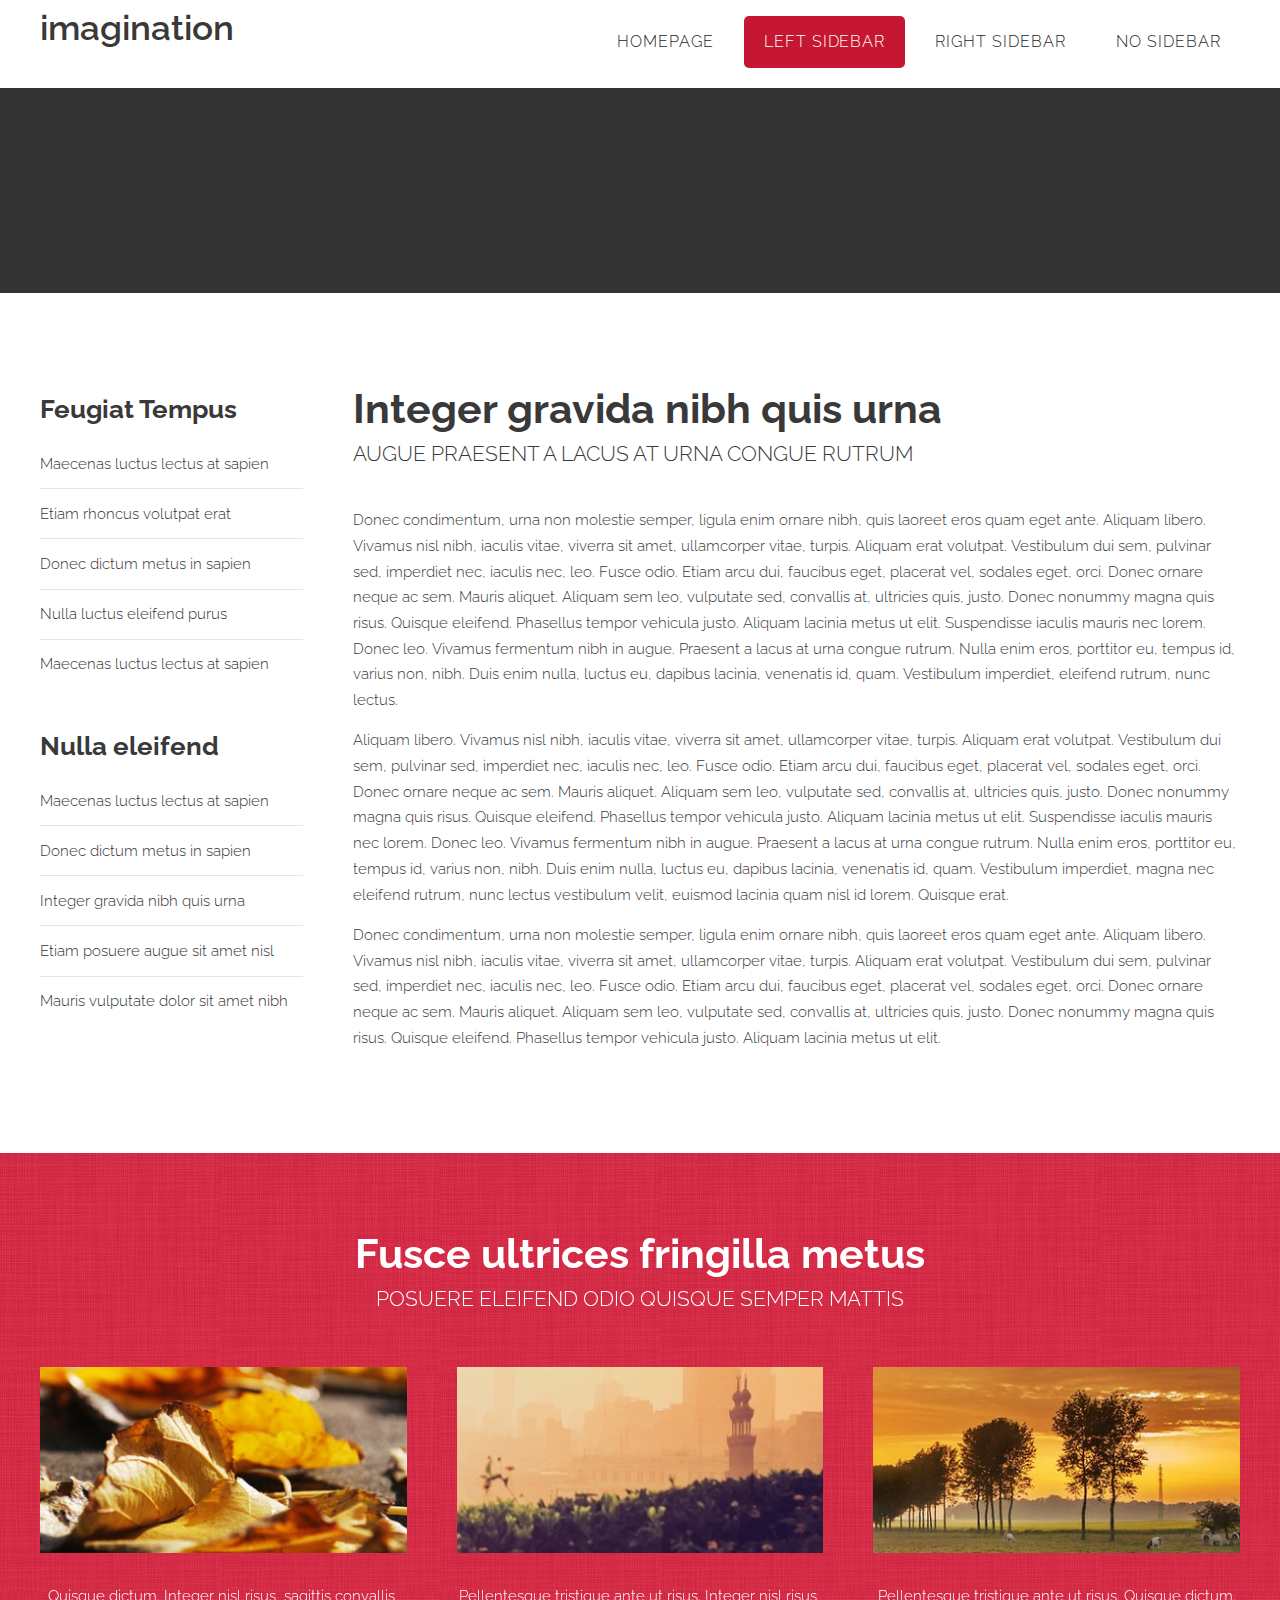
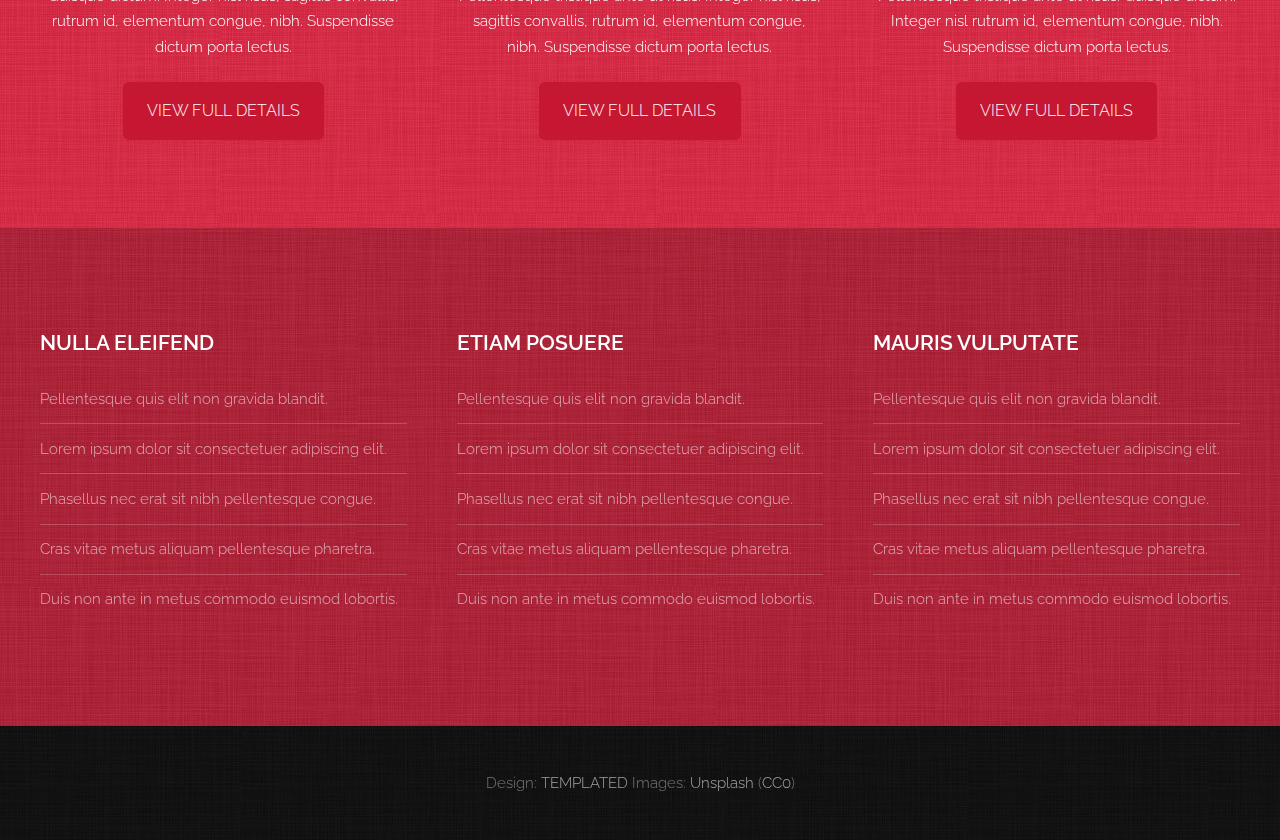
==== left-sidebar.html @ 26d69473 "Initial Commit" ====
<!DOCTYPE HTML>
<!--
	Imagination by TEMPLATED
    templated.co @templatedco
    Released for free under the Creative Commons Attribution 3.0 license (templated.co/license)
-->
<html>
	<head>
		<title>Imagination by TEMPLATED</title>
		<meta http-equiv="content-type" content="text/html; charset=utf-8" />
		<meta name="description" content="" />
		<meta name="keywords" content="" />
		<link href='http://fonts.googleapis.com/css?family=Raleway:400,100,200,300,500,600,700,800,900' rel='stylesheet' type='text/css'>
		<!--[if lte IE 8]><script src="js/html5shiv.js"></script><![endif]-->
		<script src="http://ajax.googleapis.com/ajax/libs/jquery/1.11.0/jquery.min.js"></script>
		<script src="js/skel.min.js"></script>
		<script src="js/skel-panels.min.js"></script>
		<script src="js/init.js"></script>
		<noscript>
			<link rel="stylesheet" href="css/skel-noscript.css" />
			<link rel="stylesheet" href="css/style.css" />
			<link rel="stylesheet" href="css/style-desktop.css" />
		</noscript>
	</head>
	<body>

	<div id="header-wrapper">

		<!-- Header -->
			<div id="header">
				<div class="container">
						
					<!-- Logo -->
						<div id="logo">
							<h1><a href="#">Imagination</a></h1>
						</div>
					
					<!-- Nav -->
						<nav id="nav">
							<ul>
								<li><a href="index.html">Homepage</a></li>
								<li class="active"><a href="left-sidebar.html">Left Sidebar</a></li>
								<li><a href="right-sidebar.html">Right Sidebar</a></li>
								<li><a href="no-sidebar.html">No Sidebar</a></li>
							</ul>
						</nav>
	
				</div>
			</div>
		<!-- Header -->

		<!-- Banner -->
			<div id="banner">
				<div class="container">
				</div>
			</div>
		<!-- /Banner -->

	</div>

	<!-- Main -->
		<div id="main">
			<div class="container">
				<div class="row">
		
					<div class="3u">
						<section class="sidebar">
							<header>
								<h2>Feugiat Tempus</h2>
							</header>
							<ul class="default">
								<li><a href="#">Maecenas luctus lectus at sapien</a></li>
								<li><a href="#">Etiam rhoncus volutpat erat</a></li>
								<li><a href="#">Donec dictum metus in sapien</a></li>
								<li><a href="#">Nulla luctus eleifend purus</a></li>
								<li><a href="#">Maecenas luctus lectus at sapien</a></li>
							</ul>
						</section>
						<section class="sidebar">
							<header>
								<h2>Nulla eleifend</h2>
							</header>
							<ul class="default">
								<li><a href="#">Maecenas luctus lectus at sapien</a></li>
								<li><a href="#">Donec dictum metus in sapien</a></li>
								<li><a href="#">Integer gravida nibh quis urna</a></li>
								<li><a href="#">Etiam posuere augue sit amet nisl</a></li>
								<li><a href="#">Mauris vulputate dolor sit amet nibh</a></li>
							</ul>
						</section>
					</div>
				
					<div class="9u skel-cell-important">
						<section>
							<header>
								<h2>Integer gravida nibh quis urna</h2>
								<span class="byline">Augue praesent a lacus at urna congue rutrum</span>
							</header>
							<p>Donec condimentum, urna non molestie semper, ligula enim ornare nibh, quis laoreet eros quam eget ante. Aliquam libero. Vivamus nisl nibh, iaculis vitae, viverra sit amet, ullamcorper vitae, turpis. Aliquam erat volutpat. Vestibulum dui sem, pulvinar sed, imperdiet nec, iaculis nec, leo. Fusce odio. Etiam arcu dui, faucibus eget, placerat vel, sodales eget, orci. Donec ornare neque ac sem. Mauris aliquet. Aliquam sem leo, vulputate sed, convallis at, ultricies quis, justo. Donec nonummy magna quis risus. Quisque eleifend. Phasellus tempor vehicula justo. Aliquam lacinia metus ut elit. Suspendisse iaculis mauris nec lorem. Donec leo. Vivamus fermentum nibh in augue. Praesent a lacus at urna congue rutrum. Nulla enim eros, porttitor eu, tempus id, varius non, nibh. Duis enim nulla, luctus eu, dapibus lacinia, venenatis id, quam. Vestibulum imperdiet, eleifend rutrum, nunc lectus.</p>
							<p>Aliquam libero. Vivamus nisl nibh, iaculis vitae, viverra sit amet, ullamcorper vitae, turpis. Aliquam erat volutpat. Vestibulum dui sem, pulvinar sed, imperdiet nec, iaculis nec, leo. Fusce odio. Etiam arcu dui, faucibus eget, placerat vel, sodales eget, orci. Donec ornare neque ac sem. Mauris aliquet. Aliquam sem leo, vulputate sed, convallis at, ultricies quis, justo. Donec nonummy magna quis risus. Quisque eleifend. Phasellus tempor vehicula justo. Aliquam lacinia metus ut elit. Suspendisse iaculis mauris nec lorem. Donec leo. Vivamus fermentum nibh in augue. Praesent a lacus at urna congue rutrum. Nulla enim eros, porttitor eu, tempus id, varius non, nibh. Duis enim nulla, luctus eu, dapibus lacinia, venenatis id, quam. Vestibulum imperdiet, magna nec eleifend rutrum, nunc lectus vestibulum velit, euismod lacinia quam nisl id lorem. Quisque erat.</p>
							<p>Donec condimentum, urna non molestie semper, ligula enim ornare nibh, quis laoreet eros quam eget ante. Aliquam libero. Vivamus nisl nibh, iaculis vitae, viverra sit amet, ullamcorper vitae, turpis. Aliquam erat volutpat. Vestibulum dui sem, pulvinar sed, imperdiet nec, iaculis nec, leo. Fusce odio. Etiam arcu dui, faucibus eget, placerat vel, sodales eget, orci. Donec ornare neque ac sem. Mauris aliquet. Aliquam sem leo, vulputate sed, convallis at, ultricies quis, justo. Donec nonummy magna quis risus. Quisque eleifend. Phasellus tempor vehicula justo. Aliquam lacinia metus ut elit.</p>
						</section>
					</div>
					
				</div>
			</div>
		</div>
	<!-- Main -->

	<!-- Featured -->
		<div id="featured">
			<div class="container">
				<section>
					<header>
						<h2>Fusce ultrices fringilla metus</h2>
						<span class="byline">Posuere eleifend odio quisque semper mattis</span>
					</header>
				</section>
				<div class="row">
					<section class="4u">
						<a href="#" class="image full"><img src="images/pics01.jpg" alt=""></a>
						<p>Quisque dictum. Integer nisl risus, sagittis convallis, rutrum id, elementum congue, nibh. Suspendisse dictum porta lectus.</p>
						<p><a href="#" class="button">View Full Details</a></p>
					</section>
					<section class="4u">
						<a href="#" class="image full"><img src="images/pics03.jpg" alt=""></a>
						<p>Pellentesque tristique ante ut risus. Integer nisl risus, sagittis convallis, rutrum id, elementum congue, nibh. Suspendisse dictum porta lectus.</p>
						<p><a href="#" class="button">View Full Details</a></p>
					</section>
					<section class="4u">
						<a href="#" class="image full"><img src="images/pics04.jpg" alt=""></a>
						<p>Pellentesque tristique ante ut risus. Quisque dictum. Integer nisl rutrum id, elementum congue, nibh. Suspendisse dictum porta lectus.</p>
						<p><a href="#" class="button">View Full Details</a></p>
					</section>
				</div>
			</div>
		</div>
	<!-- /Featured -->

	<!-- Footer -->
		<div id="footer">
			<div class="container">
				<div class="row">
					<section class="4u">
						<header>
							<h2>Nulla eleifend</h2>
						</header>
						<ul class="default">
							<li><a href="#">Pellentesque quis elit non gravida blandit.</a></li>
							<li><a href="#">Lorem ipsum dolor sit consectetuer adipiscing elit.</a></li>
							<li><a href="#">Phasellus nec erat sit nibh pellentesque congue.</a></li>
							<li><a href="#">Cras vitae metus aliquam pellentesque pharetra.</a></li>
							<li><a href="#">Duis non ante in metus commodo euismod lobortis.</a></li>
						</ul>
					</section>
					<section class="4u">
						<header>
							<h2>Etiam posuere</h2>
						</header>
						<ul class="default">
							<li><a href="#">Pellentesque quis elit non gravida blandit.</a></li>
							<li><a href="#">Lorem ipsum dolor sit consectetuer adipiscing elit.</a></li>
							<li><a href="#">Phasellus nec erat sit nibh pellentesque congue.</a></li>
							<li><a href="#">Cras vitae metus aliquam pellentesque pharetra.</a></li>
							<li><a href="#">Duis non ante in metus commodo euismod lobortis.</a></li>
						</ul>
					</section>
					<section class="4u">
						<header>
							<h2>Mauris vulputate</h2>
						</header>
						<ul class="default">
							<li><a href="#">Pellentesque quis elit non gravida blandit.</a></li>
							<li><a href="#">Lorem ipsum dolor sit consectetuer adipiscing elit.</a></li>
							<li><a href="#">Phasellus nec erat sit nibh pellentesque congue.</a></li>
							<li><a href="#">Cras vitae metus aliquam pellentesque pharetra.</a></li>
							<li><a href="#">Duis non ante in metus commodo euismod lobortis.</a></li>
						</ul>
					</section>
				</div>
			</div>
		</div>
	<!-- /Footer -->

	<!-- Copyright -->
		<div id="copyright">
			<div class="container">
				Design: <a href="http://templated.co">TEMPLATED</a> Images: <a href="http://unsplash.com">Unsplash</a> (<a href="http://unsplash.com/cc0">CC0</a>)
			</div>
		</div>


	</body>
</html>
---- css/skel-noscript.css ----
/* Resets (http://meyerweb.com/eric/tools/css/reset/ | v2.0 | 20110126 | License: none (public domain)) */

	html,body,div,span,applet,object,iframe,h1,h2,h3,h4,h5,h6,p,blockquote,pre,a,abbr,acronym,address,big,cite,code,del,dfn,em,img,ins,kbd,q,s,samp,small,strike,strong,sub,sup,tt,var,b,u,i,center,dl,dt,dd,ol,ul,li,fieldset,form,label,legend,table,caption,tbody,tfoot,thead,tr,th,td,article,aside,canvas,details,embed,figure,figcaption,footer,header,hgroup,menu,nav,output,ruby,section,summary,time,mark,audio,video{margin:0;padding:0;border:0;font-size:100%;font:inherit;vertical-align:baseline;}article,aside,details,figcaption,figure,footer,header,hgroup,menu,nav,section{display:block;}body{line-height:1;}ol,ul{list-style:none;}blockquote,q{quotes:none;}blockquote:before,blockquote:after,q:before,q:after{content:'';content:none;}table{border-collapse:collapse;border-spacing:0;}body{-webkit-text-size-adjust:none}

/* Box Model */

	*, *:before, *:after {
		-moz-box-sizing: border-box;
		-webkit-box-sizing: border-box;
		-o-box-sizing: border-box;
		-ms-box-sizing: border-box;
		box-sizing: border-box;
	}

/* Container */

	body {
		min-width: 1200px;
	}

	.container {
		width: 1200px;
		margin-left: auto;
		margin-right: auto;
	}

	/* Modifiers */
	
		.container.small {
			width: 900px;
		}

		.container.big {
			width: 100%;
			max-width: 1500px;
			min-width: 1200px;
		}

/* Grid */

	/* Cells */

		.\31 2u { width: 100% }
		.\31 1u { width: 91.6666666667% }
		.\31 0u { width: 83.3333333333% }
		.\39 u { width: 75% }
		.\38 u { width: 66.6666666667% }
		.\37 u { width: 58.3333333333% }
		.\36 u { width: 50% }
		.\35 u { width: 41.6666666667% }
		.\34 u { width: 33.3333333333% }
		.\33 u { width: 25% }
		.\32 u { width: 16.6666666667% }
		.\31 u { width: 8.3333333333% }
		.\-11u { margin-left: 91.6666666667% }
		.\-10u { margin-left: 83.3333333333% }
		.\-9u { margin-left: 75% }
		.\-8u { margin-left: 66.6666666667% }
		.\-7u { margin-left: 58.3333333333% }
		.\-6u { margin-left: 50% }
		.\-5u { margin-left: 41.6666666667% }
		.\-4u { margin-left: 33.3333333333% }
		.\-3u { margin-left: 25% }
		.\-2u { margin-left: 16.6666666667% }
		.\-1u { margin-left: 8.3333333333% }

		.row > * {
			padding: 50px 0 0 50px;
			float: left;
			-moz-box-sizing: border-box;
			-webkit-box-sizing: border-box;
			-o-box-sizing: border-box;
			-ms-box-sizing: border-box;
			box-sizing: border-box;
		}

		.row + .row > * {
			padding-top: 50px;
		}

		.row {
			margin-left: -50px;
		}

	/* Rows */

		.row:after {
			content: '';
			display: block;
			clear: both;
			height: 0;
		}

		.row:first-child > * {
			padding-top: 0;
		}

		.row > * {
			padding-top: 0;
		}

		/* Modifiers */

			/* Flush */

				.row.flush {
					margin-left: 0;
				}

				.row.flush > * {
					padding: 0 !important;
				}

			/* Quarter */

				.row.quarter > * {
					padding: 12.5px 0 0 12.5px;
				}

				.row.quarter + .row.quarter > * {
					padding-top: 12.5px;
				}

				.row.quarter {
					margin-left: -12.5px;
				}

			/* Half */

				.row.half > * {
					padding: 25px 0 0 25px;
				}

				.row.half + .row.half > * {
					padding-top: 25px;
				}

				.row.half {
					margin-left: -25px;
				}

			/* One and (a) Half */

				.row.oneandhalf > * {
					padding: 75px 0 0 75px;
				}

				.row.oneandhalf + .row.oneandhalf > * {
					padding-top: 75px;
				}

				.row.oneandhalf {
					margin-left: -75px;
				}

			/* Double */

				.row.double > * {
					padding: 100px 0 0 100px;
				}

				.row.double + .row.double > * {
					padding-top: 100px;
				}

				.row.double {
					margin-left: -100px;
				}
---- css/style.css ----
/*
	Imagination by TEMPLATED
    templated.co @templatedco
    Released for free under the Creative Commons Attribution 3.0 license (templated.co/license)
*/

@charset 'UTF-8';

@font-face{font-family:'FontAwesome';src:url('font/fontawesome-webfont.eot?v=4.0.1');src:url('font/fontawesome-webfont.eot?#iefix&v=4.0.1') format('embedded-opentype'),url('font/fontawesome-webfont.woff?v=4.0.1') format('woff'),url('font/fontawesome-webfont.ttf?v=4.0.1') format('truetype'),url('font/fontawesome-webfont.svg?v=4.0.1#fontawesomeregular') format('svg');font-weight:normal;font-style:normal}

/*********************************************************************************/
/* Basic                                                                         */
/*********************************************************************************/

	body
	{
		background: #111111 url(images/main-wrapper-bg.jpg) repeat;
	}

	body,input,textarea,select
	{
		font-family: 'Raleway', sans-serif;
		font-size: 13pt;
		font-weight: 300;
		line-height: 1.75em;
		color: #393939;
	}

	h1,h2,h3,h4,h5,h6
	{
		font-weight: bold;
	}
	
		h1 a, h2 a, h3 a, h4 a, h5 a, h6 a
		{
			color: inherit;
			text-decoration: none;
		}
		
	/* Change this to whatever font weight/color pairing is most suitable */
	strong, b
	{
		font-weight: bold;
		color: #000000;
	}
	
	em, i
	{
		font-style: italic;
	}

	/* Don't forget to set this to something that matches the design */
	a
	{
		text-decoration: none;
		color: #ff0000;
	}
	
	a:hover
	{
		text-decoration: underline;
	}

	sub
	{
		position: relative;
		top: 0.5em;
		font-size: 0.8em;
	}
	
	sup
	{
		position: relative;
		top: -0.5em;
		font-size: 0.8em;
	}
	
	hr
	{
		border: 0;
		border-top: solid 1px #ddd;
	}
	
	blockquote
	{
		border-left: solid 0.5em #ddd;
		padding: 1em 0 1em 2em;
		font-style: italic;
	}
	
	p, ul, ol, dl, table
	{
		margin-bottom: 1em;
	}

	header
	{
		margin-bottom: 2em;
	}
	
		header h2
		{
			font-size: 2.8em;
		}

		header .byline
		{
			display: block;
			margin: 0.5em 0 0 0;
			padding: 0.50em 0 0.5em 0;
			text-transform: uppercase;
			font-size: 1.4em;
		}
		
	footer
	{
		margin-top: 1em;
	}

	br.clear
	{
		clear: both;
	}

	/* Sections/Articles */
	
		section,
		article
		{
			margin-bottom: 3em;
		}
		
		section > :last-child,
		article > :last-child
		{
			margin-bottom: 0;
		}

		section:last-child,
		article:last-child
		{
			margin-bottom: 0;
		}

		.row > section,
		.row > article
		{
			margin-bottom: 0;
		}

	/* Images */

		.image
		{
			display: inline-block;
		}
		
			.image img
			{
				display: block;
				width: 100%;
			}

			.image.featured
			{
				display: block;
				width: 100%;
				margin: 0 0 2em 0;
			}
			
			.image.full
			{
				display: block;
				width: 100%;
				margin-bottom: 2em;
			}
			
			.image.left
			{
				float: left;
				margin: 0 2em 2em 0;
			}
			
			.image.centered
			{
				display: block;
				margin: 0 0 2em 0;
			}

				.image.centered img
				{
					margin: 0 auto;
					width: auto;
				}

		.img-circle {
			border-radius: 20%;
		}

	/* Lists */

		ul.default
		{
			list-style: none;
			margin: 0;
			padding: 0;
		}
		
			ul.default li
			{
				padding: 0.80em 0em;
				border-top: 1px solid;
				border-color: rgba(255,255,255,.2);
			}
			
			ul.default li:first-child
			{
				padding-top: 0em;
				border-top: none;
			}
			
			ul.default a
			{
				color: rgba(255,255,255,.6);
			}

.list-style1 {
}

.list-style1 li {
	padding: 20px 0px 20px 0px;
	background: url(images/link-style1-divider.png) repeat-x left top;
}

.list-style1 h2 {
	margin: 0px;
	padding: 0px !important;
	letter-spacing: -1px !important;
	font-size: 1.2em !important;
	font-weight: 700;
}

.list-style1 p {
	margin: 0px;
	padding: 0px;
	line-height: 180%;
	font-size: 10pt;
}

.list-style1 img {
	float: left;
	margin-right: 20px;
}

.list-style1 .posted {
	padding: 10px 0px 0px 0px;
	font-size: 8pt;
	font-style: italic;
	color: #A2A2A2;
}

.list-style1 .first {
	padding-top: 0px;
	background: none;
}

.list-style1 blockquote {
	padding: 10px 0px 0px 0px;
	font-family: Georgia, "Times New Roman", Times, serif;
	font-size: 9pt;
	font-style: italic;
}

/* List style */

.list-style2 {
}

.list-style2 li {
	float: left;
	padding: 5px 5px 0px 5px;
}

.list-style2 img {
	padding: 5px;
	background: #FFFFFF;
}

	/* Buttons */
		
		.button
		{
			position: relative;
			display: inline-block;
			margin-top: 0.5em;
			padding: 1em 1.5em;
			background: #c61732;
			border-radius: 6px;
			text-decoration: none;
			text-transform: uppercase;
			font-size: 1.1em;
			color: #FFF;
			-moz-transition: color 0.35s ease-in-out, background-color 0.35s ease-in-out;
			-webkit-transition: color 0.35s ease-in-out, background-color 0.35s ease-in-out;
			-o-transition: color 0.35s ease-in-out, background-color 0.35s ease-in-out;
			-ms-transition: color 0.35s ease-in-out, background-color 0.35s ease-in-out;
			transition: color 0.35s ease-in-out, background-color 0.35s ease-in-out;
			cursor: pointer;
		}

			.button:hover
			{
				background: #ad142c;
				color: #FFF !important;
			}
			
			.medium
			{
				padding: 1em 2em;
				font-size: 1.4em;
			}

/*********************************************************************************/
/* Icons                                                                         */
/* Powered by Font Awesome by Dave Gandy | http://fontawesome.io                 */
/* Licensed under the SIL OFL 1.1 (font), MIT (CSS)                              */
/*********************************************************************************/

	.fa
	{
		text-decoration: none;
	}

		.fa.solo
		{
		}
		
			.fa.solo span
			{
				display: none;
			}

		.fa:before
		{
			display:inline-block;
			font-family: FontAwesome;
			font-size: 1.25em;
			text-decoration: none;
			font-style: normal;
			font-weight: normal;
			line-height: 1;
			-webkit-font-smoothing:antialiased;
			-moz-osx-font-smoothing:grayscale;
		}

		.fa-lg{font-size:1.3333333333333333em;line-height:.75em;vertical-align:-15%}
		.fa-2x{font-size:2em}
		.fa-3x{font-size:3em}
		.fa-4x{font-size:4em}
		.fa-5x{font-size:5em}
		.fa-fw{width:1.2857142857142858em;text-align:center}
		.fa-ul{padding-left:0;margin-left:2.142857142857143em;list-style-type:none}.fa-ul>li{position:relative}
		.fa-li{position:absolute;left:-2.142857142857143em;width:2.142857142857143em;top:.14285714285714285em;text-align:center}.fa-li.fa-lg{left:-1.8571428571428572em}
		.fa-border{padding:.2em .25em .15em;border:solid .08em #eee;border-radius:.1em}
		.pull-right{float:right}
		.pull-left{float:left}
		.fa.pull-left{margin-right:.3em}
		.fa.pull-right{margin-left:.3em}
		.fa-spin{-webkit-animation:spin 2s infinite linear;-moz-animation:spin 2s infinite linear;-o-animation:spin 2s infinite linear;animation:spin 2s infinite linear}
		@-moz-keyframes spin{0%{-moz-transform:rotate(0deg)} 100%{-moz-transform:rotate(359deg)}}@-webkit-keyframes spin{0%{-webkit-transform:rotate(0deg)} 100%{-webkit-transform:rotate(359deg)}}@-o-keyframes spin{0%{-o-transform:rotate(0deg)} 100%{-o-transform:rotate(359deg)}}@-ms-keyframes spin{0%{-ms-transform:rotate(0deg)} 100%{-ms-transform:rotate(359deg)}}@keyframes spin{0%{transform:rotate(0deg)} 100%{transform:rotate(359deg)}}.fa-rotate-90{filter:progid:DXImageTransform.Microsoft.BasicImage(rotation=1);-webkit-transform:rotate(90deg);-moz-transform:rotate(90deg);-ms-transform:rotate(90deg);-o-transform:rotate(90deg);transform:rotate(90deg)}
		.fa-rotate-180{filter:progid:DXImageTransform.Microsoft.BasicImage(rotation=2);-webkit-transform:rotate(180deg);-moz-transform:rotate(180deg);-ms-transform:rotate(180deg);-o-transform:rotate(180deg);transform:rotate(180deg)}
		.fa-rotate-270{filter:progid:DXImageTransform.Microsoft.BasicImage(rotation=3);-webkit-transform:rotate(270deg);-moz-transform:rotate(270deg);-ms-transform:rotate(270deg);-o-transform:rotate(270deg);transform:rotate(270deg)}
		.fa-flip-horizontal{filter:progid:DXImageTransform.Microsoft.BasicImage(rotation=0, mirror=1);-webkit-transform:scale(-1, 1);-moz-transform:scale(-1, 1);-ms-transform:scale(-1, 1);-o-transform:scale(-1, 1);transform:scale(-1, 1)}
		.fa-flip-vertical{filter:progid:DXImageTransform.Microsoft.BasicImage(rotation=2, mirror=1);-webkit-transform:scale(1, -1);-moz-transform:scale(1, -1);-ms-transform:scale(1, -1);-o-transform:scale(1, -1);transform:scale(1, -1)}
		.fa-stack{position:relative;display:inline-block;width:2em;height:2em;line-height:2em;vertical-align:middle}
		.fa-stack-1x,.fa-stack-2x{position:absolute;left:0;width:100%;text-align:center}
		.fa-stack-1x{line-height:inherit}
		.fa-stack-2x{font-size:2em}
		.fa-inverse{color:#fff}
		.fa-glass:before{content:"\f000"}
		.fa-music:before{content:"\f001"}
		.fa-search:before{content:"\f002"}
		.fa-envelope-o:before{content:"\f003"}
		.fa-heart:before{content:"\f004"}
		.fa-star:before{content:"\f005"}
		.fa-star-o:before{content:"\f006"}
		.fa-user:before{content:"\f007"}
		.fa-film:before{content:"\f008"}
		.fa-th-large:before{content:"\f009"}
		.fa-th:before{content:"\f00a"}
		.fa-th-list:before{content:"\f00b"}
		.fa-check:before{content:"\f00c"}
		.fa-times:before{content:"\f00d"}
		.fa-search-plus:before{content:"\f00e"}
		.fa-search-minus:before{content:"\f010"}
		.fa-power-off:before{content:"\f011"}
		.fa-signal:before{content:"\f012"}
		.fa-gear:before,.fa-cog:before{content:"\f013"}
		.fa-trash-o:before{content:"\f014"}
		.fa-home:before{content:"\f015"}
		.fa-file-o:before{content:"\f016"}
		.fa-clock-o:before{content:"\f017"}
		.fa-road:before{content:"\f018"}
		.fa-download:before{content:"\f019"}
		.fa-arrow-circle-o-down:before{content:"\f01a"}
		.fa-arrow-circle-o-up:before{content:"\f01b"}
		.fa-inbox:before{content:"\f01c"}
		.fa-play-circle-o:before{content:"\f01d"}
		.fa-rotate-right:before,.fa-repeat:before{content:"\f01e"}
		.fa-refresh:before{content:"\f021"}
		.fa-list-alt:before{content:"\f022"}
		.fa-lock:before{content:"\f023"}
		.fa-flag:before{content:"\f024"}
		.fa-headphones:before{content:"\f025"}
		.fa-volume-off:before{content:"\f026"}
		.fa-volume-down:before{content:"\f027"}
		.fa-volume-up:before{content:"\f028"}
		.fa-qrcode:before{content:"\f029"}
		.fa-barcode:before{content:"\f02a"}
		.fa-tag:before{content:"\f02b"}
		.fa-tags:before{content:"\f02c"}
		.fa-book:before{content:"\f02d"}
		.fa-bookmark:before{content:"\f02e"}
		.fa-print:before{content:"\f02f"}
		.fa-camera:before{content:"\f030"}
		.fa-font:before{content:"\f031"}
		.fa-bold:before{content:"\f032"}
		.fa-italic:before{content:"\f033"}
		.fa-text-height:before{content:"\f034"}
		.fa-text-width:before{content:"\f035"}
		.fa-align-left:before{content:"\f036"}
		.fa-align-center:before{content:"\f037"}
		.fa-align-right:before{content:"\f038"}
		.fa-align-justify:before{content:"\f039"}
		.fa-list:before{content:"\f03a"}
		.fa-dedent:before,.fa-outdent:before{content:"\f03b"}
		.fa-indent:before{content:"\f03c"}
		.fa-video-camera:before{content:"\f03d"}
		.fa-picture-o:before{content:"\f03e"}
		.fa-pencil:before{content:"\f040"}
		.fa-map-marker:before{content:"\f041"}
		.fa-adjust:before{content:"\f042"}
		.fa-tint:before{content:"\f043"}
		.fa-edit:before,.fa-pencil-square-o:before{content:"\f044"}
		.fa-share-square-o:before{content:"\f045"}
		.fa-check-square-o:before{content:"\f046"}
		.fa-move:before{content:"\f047"}
		.fa-step-backward:before{content:"\f048"}
		.fa-fast-backward:before{content:"\f049"}
		.fa-backward:before{content:"\f04a"}
		.fa-play:before{content:"\f04b"}
		.fa-pause:before{content:"\f04c"}
		.fa-stop:before{content:"\f04d"}
		.fa-forward:before{content:"\f04e"}
		.fa-fast-forward:before{content:"\f050"}
		.fa-step-forward:before{content:"\f051"}
		.fa-eject:before{content:"\f052"}
		.fa-chevron-left:before{content:"\f053"}
		.fa-chevron-right:before{content:"\f054"}
		.fa-plus-circle:before{content:"\f055"}
		.fa-minus-circle:before{content:"\f056"}
		.fa-times-circle:before{content:"\f057"}
		.fa-check-circle:before{content:"\f058"}
		.fa-question-circle:before{content:"\f059"}
		.fa-info-circle:before{content:"\f05a"}
		.fa-crosshairs:before{content:"\f05b"}
		.fa-times-circle-o:before{content:"\f05c"}
		.fa-check-circle-o:before{content:"\f05d"}
		.fa-ban:before{content:"\f05e"}
		.fa-arrow-left:before{content:"\f060"}
		.fa-arrow-right:before{content:"\f061"}
		.fa-arrow-up:before{content:"\f062"}
		.fa-arrow-down:before{content:"\f063"}
		.fa-mail-forward:before,.fa-share:before{content:"\f064"}
		.fa-resize-full:before{content:"\f065"}
		.fa-resize-small:before{content:"\f066"}
		.fa-plus:before{content:"\f067"}
		.fa-minus:before{content:"\f068"}
		.fa-asterisk:before{content:"\f069"}
		.fa-exclamation-circle:before{content:"\f06a"}
		.fa-gift:before{content:"\f06b"}
		.fa-leaf:before{content:"\f06c"}
		.fa-fire:before{content:"\f06d"}
		.fa-eye:before{content:"\f06e"}
		.fa-eye-slash:before{content:"\f070"}
		.fa-warning:before,.fa-exclamation-triangle:before{content:"\f071"}
		.fa-plane:before{content:"\f072"}
		.fa-calendar:before{content:"\f073"}
		.fa-random:before{content:"\f074"}
		.fa-comment:before{content:"\f075"}
		.fa-magnet:before{content:"\f076"}
		.fa-chevron-up:before{content:"\f077"}
		.fa-chevron-down:before{content:"\f078"}
		.fa-retweet:before{content:"\f079"}
		.fa-shopping-cart:before{content:"\f07a"}
		.fa-folder:before{content:"\f07b"}
		.fa-folder-open:before{content:"\f07c"}
		.fa-resize-vertical:before{content:"\f07d"}
		.fa-resize-horizontal:before{content:"\f07e"}
		.fa-bar-chart-o:before{content:"\f080"}
		.fa-twitter-square:before{content:"\f081"}
		.fa-facebook-square:before{content:"\f082"}
		.fa-camera-retro:before{content:"\f083"}
		.fa-key:before{content:"\f084"}
		.fa-gears:before,.fa-cogs:before{content:"\f085"}
		.fa-comments:before{content:"\f086"}
		.fa-thumbs-o-up:before{content:"\f087"}
		.fa-thumbs-o-down:before{content:"\f088"}
		.fa-star-half:before{content:"\f089"}
		.fa-heart-o:before{content:"\f08a"}
		.fa-sign-out:before{content:"\f08b"}
		.fa-linkedin-square:before{content:"\f08c"}
		.fa-thumb-tack:before{content:"\f08d"}
		.fa-external-link:before{content:"\f08e"}
		.fa-sign-in:before{content:"\f090"}
		.fa-trophy:before{content:"\f091"}
		.fa-github-square:before{content:"\f092"}
		.fa-upload:before{content:"\f093"}
		.fa-lemon-o:before{content:"\f094"}
		.fa-phone:before{content:"\f095"}
		.fa-square-o:before{content:"\f096"}
		.fa-bookmark-o:before{content:"\f097"}
		.fa-phone-square:before{content:"\f098"}
		.fa-twitter:before{content:"\f099"}
		.fa-facebook:before{content:"\f09a"}
		.fa-github:before{content:"\f09b"}
		.fa-unlock:before{content:"\f09c"}
		.fa-credit-card:before{content:"\f09d"}
		.fa-rss:before{content:"\f09e"}
		.fa-hdd-o:before{content:"\f0a0"}
		.fa-bullhorn:before{content:"\f0a1"}
		.fa-bell:before{content:"\f0f3"}
		.fa-certificate:before{content:"\f0a3"}
		.fa-hand-o-right:before{content:"\f0a4"}
		.fa-hand-o-left:before{content:"\f0a5"}
		.fa-hand-o-up:before{content:"\f0a6"}
		.fa-hand-o-down:before{content:"\f0a7"}
		.fa-arrow-circle-left:before{content:"\f0a8"}
		.fa-arrow-circle-right:before{content:"\f0a9"}
		.fa-arrow-circle-up:before{content:"\f0aa"}
		.fa-arrow-circle-down:before{content:"\f0ab"}
		.fa-globe:before{content:"\f0ac"}
		.fa-wrench:before{content:"\f0ad"}
		.fa-tasks:before{content:"\f0ae"}
		.fa-filter:before{content:"\f0b0"}
		.fa-briefcase:before{content:"\f0b1"}
		.fa-fullscreen:before{content:"\f0b2"}
		.fa-group:before{content:"\f0c0"}
		.fa-chain:before,.fa-link:before{content:"\f0c1"}
		.fa-cloud:before{content:"\f0c2"}
		.fa-flask:before{content:"\f0c3"}
		.fa-cut:before,.fa-scissors:before{content:"\f0c4"}
		.fa-copy:before,.fa-files-o:before{content:"\f0c5"}
		.fa-paperclip:before{content:"\f0c6"}
		.fa-save:before,.fa-floppy-o:before{content:"\f0c7"}
		.fa-square:before{content:"\f0c8"}
		.fa-reorder:before{content:"\f0c9"}
		.fa-list-ul:before{content:"\f0ca"}
		.fa-list-ol:before{content:"\f0cb"}
		.fa-strikethrough:before{content:"\f0cc"}
		.fa-underline:before{content:"\f0cd"}
		.fa-table:before{content:"\f0ce"}
		.fa-magic:before{content:"\f0d0"}
		.fa-truck:before{content:"\f0d1"}
		.fa-pinterest:before{content:"\f0d2"}
		.fa-pinterest-square:before{content:"\f0d3"}
		.fa-google-plus-square:before{content:"\f0d4"}
		.fa-google-plus:before{content:"\f0d5"}
		.fa-money:before{content:"\f0d6"}
		.fa-caret-down:before{content:"\f0d7"}
		.fa-caret-up:before{content:"\f0d8"}
		.fa-caret-left:before{content:"\f0d9"}
		.fa-caret-right:before{content:"\f0da"}
		.fa-columns:before{content:"\f0db"}
		.fa-unsorted:before,.fa-sort:before{content:"\f0dc"}
		.fa-sort-down:before,.fa-sort-asc:before{content:"\f0dd"}
		.fa-sort-up:before,.fa-sort-desc:before{content:"\f0de"}
		.fa-envelope:before{content:"\f0e0"}
		.fa-linkedin:before{content:"\f0e1"}
		.fa-rotate-left:before,.fa-undo:before{content:"\f0e2"}
		.fa-legal:before,.fa-gavel:before{content:"\f0e3"}
		.fa-dashboard:before,.fa-tachometer:before{content:"\f0e4"}
		.fa-comment-o:before{content:"\f0e5"}
		.fa-comments-o:before{content:"\f0e6"}
		.fa-flash:before,.fa-bolt:before{content:"\f0e7"}
		.fa-sitemap:before{content:"\f0e8"}
		.fa-umbrella:before{content:"\f0e9"}
		.fa-paste:before,.fa-clipboard:before{content:"\f0ea"}
		.fa-lightbulb-o:before{content:"\f0eb"}
		.fa-exchange:before{content:"\f0ec"}
		.fa-cloud-download:before{content:"\f0ed"}
		.fa-cloud-upload:before{content:"\f0ee"}
		.fa-user-md:before{content:"\f0f0"}
		.fa-stethoscope:before{content:"\f0f1"}
		.fa-suitcase:before{content:"\f0f2"}
		.fa-bell-o:before{content:"\f0a2"}
		.fa-coffee:before{content:"\f0f4"}
		.fa-cutlery:before{content:"\f0f5"}
		.fa-file-text-o:before{content:"\f0f6"}
		.fa-building:before{content:"\f0f7"}
		.fa-hospital:before{content:"\f0f8"}
		.fa-ambulance:before{content:"\f0f9"}
		.fa-medkit:before{content:"\f0fa"}
		.fa-fighter-jet:before{content:"\f0fb"}
		.fa-beer:before{content:"\f0fc"}
		.fa-h-square:before{content:"\f0fd"}
		.fa-plus-square:before{content:"\f0fe"}
		.fa-angle-double-left:before{content:"\f100"}
		.fa-angle-double-right:before{content:"\f101"}
		.fa-angle-double-up:before{content:"\f102"}
		.fa-angle-double-down:before{content:"\f103"}
		.fa-angle-left:before{content:"\f104"}
		.fa-angle-right:before{content:"\f105"}
		.fa-angle-up:before{content:"\f106"}
		.fa-angle-down:before{content:"\f107"}
		.fa-desktop:before{content:"\f108"}
		.fa-laptop:before{content:"\f109"}
		.fa-tablet:before{content:"\f10a"}
		.fa-mobile-phone:before,.fa-mobile:before{content:"\f10b"}
		.fa-circle-o:before{content:"\f10c"}
		.fa-quote-left:before{content:"\f10d"}
		.fa-quote-right:before{content:"\f10e"}
		.fa-spinner:before{content:"\f110"}
		.fa-circle:before{content:"\f111"}
		.fa-mail-reply:before,.fa-reply:before{content:"\f112"}
		.fa-github-alt:before{content:"\f113"}
		.fa-folder-o:before{content:"\f114"}
		.fa-folder-open-o:before{content:"\f115"}
		.fa-expand-o:before{content:"\f116"}
		.fa-collapse-o:before{content:"\f117"}
		.fa-smile-o:before{content:"\f118"}
		.fa-frown-o:before{content:"\f119"}
		.fa-meh-o:before{content:"\f11a"}
		.fa-gamepad:before{content:"\f11b"}
		.fa-keyboard-o:before{content:"\f11c"}
		.fa-flag-o:before{content:"\f11d"}
		.fa-flag-checkered:before{content:"\f11e"}
		.fa-terminal:before{content:"\f120"}
		.fa-code:before{content:"\f121"}
		.fa-reply-all:before{content:"\f122"}
		.fa-mail-reply-all:before{content:"\f122"}
		.fa-star-half-empty:before,.fa-star-half-full:before,.fa-star-half-o:before{content:"\f123"}
		.fa-location-arrow:before{content:"\f124"}
		.fa-crop:before{content:"\f125"}
		.fa-code-fork:before{content:"\f126"}
		.fa-unlink:before,.fa-chain-broken:before{content:"\f127"}
		.fa-question:before{content:"\f128"}
		.fa-info:before{content:"\f129"}
		.fa-exclamation:before{content:"\f12a"}
		.fa-superscript:before{content:"\f12b"}
		.fa-subscript:before{content:"\f12c"}
		.fa-eraser:before{content:"\f12d"}
		.fa-puzzle-piece:before{content:"\f12e"}
		.fa-microphone:before{content:"\f130"}
		.fa-microphone-slash:before{content:"\f131"}
		.fa-shield:before{content:"\f132"}
		.fa-calendar-o:before{content:"\f133"}
		.fa-fire-extinguisher:before{content:"\f134"}
		.fa-rocket:before{content:"\f135"}
		.fa-maxcdn:before{content:"\f136"}
		.fa-chevron-circle-left:before{content:"\f137"}
		.fa-chevron-circle-right:before{content:"\f138"}
		.fa-chevron-circle-up:before{content:"\f139"}
		.fa-chevron-circle-down:before{content:"\f13a"}
		.fa-html5:before{content:"\f13b"}
		.fa-css3:before{content:"\f13c"}
		.fa-anchor:before{content:"\f13d"}
		.fa-unlock-o:before{content:"\f13e"}
		.fa-bullseye:before{content:"\f140"}
		.fa-ellipsis-horizontal:before{content:"\f141"}
		.fa-ellipsis-vertical:before{content:"\f142"}
		.fa-rss-square:before{content:"\f143"}
		.fa-play-circle:before{content:"\f144"}
		.fa-ticket:before{content:"\f145"}
		.fa-minus-square:before{content:"\f146"}
		.fa-minus-square-o:before{content:"\f147"}
		.fa-level-up:before{content:"\f148"}
		.fa-level-down:before{content:"\f149"}
		.fa-check-square:before{content:"\f14a"}
		.fa-pencil-square:before{content:"\f14b"}
		.fa-external-link-square:before{content:"\f14c"}
		.fa-share-square:before{content:"\f14d"}
		.fa-compass:before{content:"\f14e"}
		.fa-toggle-down:before,.fa-caret-square-o-down:before{content:"\f150"}
		.fa-toggle-up:before,.fa-caret-square-o-up:before{content:"\f151"}
		.fa-toggle-right:before,.fa-caret-square-o-right:before{content:"\f152"}
		.fa-euro:before,.fa-eur:before{content:"\f153"}
		.fa-gbp:before{content:"\f154"}
		.fa-dollar:before,.fa-usd:before{content:"\f155"}
		.fa-rupee:before,.fa-inr:before{content:"\f156"}
		.fa-cny:before,.fa-rmb:before,.fa-yen:before,.fa-jpy:before{content:"\f157"}
		.fa-ruble:before,.fa-rouble:before,.fa-rub:before{content:"\f158"}
		.fa-won:before,.fa-krw:before{content:"\f159"}
		.fa-bitcoin:before,.fa-btc:before{content:"\f15a"}
		.fa-file:before{content:"\f15b"}
		.fa-file-text:before{content:"\f15c"}
		.fa-sort-alpha-asc:before{content:"\f15d"}
		.fa-sort-alpha-desc:before{content:"\f15e"}
		.fa-sort-amount-asc:before{content:"\f160"}
		.fa-sort-amount-desc:before{content:"\f161"}
		.fa-sort-numeric-asc:before{content:"\f162"}
		.fa-sort-numeric-desc:before{content:"\f163"}
		.fa-thumbs-up:before{content:"\f164"}
		.fa-thumbs-down:before{content:"\f165"}
		.fa-youtube-square:before{content:"\f166"}
		.fa-youtube:before{content:"\f167"}
		.fa-xing:before{content:"\f168"}
		.fa-xing-square:before{content:"\f169"}
		.fa-youtube-play:before{content:"\f16a"}
		.fa-dropbox:before{content:"\f16b"}
		.fa-stack-overflow:before{content:"\f16c"}
		.fa-instagram:before{content:"\f16d"}
		.fa-flickr:before{content:"\f16e"}
		.fa-adn:before{content:"\f170"}
		.fa-bitbucket:before{content:"\f171"}
		.fa-bitbucket-square:before{content:"\f172"}
		.fa-tumblr:before{content:"\f173"}
		.fa-tumblr-square:before{content:"\f174"}
		.fa-long-arrow-down:before{content:"\f175"}
		.fa-long-arrow-up:before{content:"\f176"}
		.fa-long-arrow-left:before{content:"\f177"}
		.fa-long-arrow-right:before{content:"\f178"}
		.fa-apple:before{content:"\f179"}
		.fa-windows:before{content:"\f17a"}
		.fa-android:before{content:"\f17b"}
		.fa-linux:before{content:"\f17c"}
		.fa-dribbble:before{content:"\f17d"}
		.fa-skype:before{content:"\f17e"}
		.fa-foursquare:before{content:"\f180"}
		.fa-trello:before{content:"\f181"}
		.fa-female:before{content:"\f182"}
		.fa-male:before{content:"\f183"}
		.fa-gittip:before{content:"\f184"}
		.fa-sun-o:before{content:"\f185"}
		.fa-moon-o:before{content:"\f186"}
		.fa-archive:before{content:"\f187"}
		.fa-bug:before{content:"\f188"}
		.fa-vk:before{content:"\f189"}
		.fa-weibo:before{content:"\f18a"}
		.fa-renren:before{content:"\f18b"}
		.fa-pagelines:before{content:"\f18c"}
		.fa-stack-exchange:before{content:"\f18d"}
		.fa-arrow-circle-o-right:before{content:"\f18e"}
		.fa-arrow-circle-o-left:before{content:"\f190"}
		.fa-toggle-left:before,.fa-caret-square-o-left:before{content:"\f191"}
		.fa-dot-circle-o:before{content:"\f192"}
		.fa-wheelchair:before{content:"\f193"}
		.fa-vimeo-square:before{content:"\f194"}
		.fa-turkish-lira:before,.fa-try:before{content:"\f195"}
		.fa-cubes:before{content:"\f1b3"}

/*********************************************************************************/
/* Header                                                                        */
/*********************************************************************************/

	#header-wrapper
	{
		padding: 0em;
		/* background: #333 url(../images/banner.jpg) no-repeat center; */
		background: #333 url(https://insideecology.com/wp-content/uploads/2017/11/Walthamstow-landscape-Rachel-Smith-1500x500.jpg) no-repeat center;
		background-size: cover;
	}

	#header
	{
		position: relative;
		background: #FFF;
	}
	
		#header .container
		{
			position: relative;
			padding: 3em 0em;
		}

/*********************************************************************************/
/* Logo                                                                          */
/*********************************************************************************/

	#logo
	{
		position: absolute;
		left: 0em;
		top: 1em;
	}
	
		#logo a
		{
			display: block;
			text-decoration: none;
			text-transform: lowercase;
			font-size: 2.4em;
			font-weight: 600;
		}

/*********************************************************************************/
/* Nav                                                                           */
/*********************************************************************************/

	#nav
	{
		position: absolute;
		right: 0em;
		top: 1.1em;
	}

		#nav > ul > li
		{
			float: left;
		}
		
			#nav > ul > li:last-child
			{
				padding-right: 0;
			}

			#nav > ul > li > a,
			#nav > ul > li > span
			{
				display: block;
				margin-left: 0.7em;
				padding: 0.80em 1.2em;
				letter-spacing: 0.06em;
				text-decoration: none;
				text-transform: uppercase;
				font-size: 1.1em;
				outline: 0;
				color: #252525;
			}

			#nav li.active a
			{
				background: #c61732;
				border-radius: 5px;
				color: #FFF;
			}

			#nav > ul > li > ul
			{
				display: none;
			}
	
/*********************************************************************************/
/* Banner                                                                        */
/*********************************************************************************/

	#banner
	{
		position: relative;
		text-align: center;
		color: #fff;
	}
	
	#banner .fa
	{
	}

		#banner .fa:before
		{
			padding-bottom: 0.50em;
			font-size: 8em;
		}

	#banner .button
	{
	}
	
		#banner .button:hover
		{
		}
	
/*********************************************************************************/
/* Main                                                                          */
/*********************************************************************************/

	#main
	{
		position: relative;
		background: #fff;
	}
	
		.homepage #main header,
		.homepage #main
		{
			text-align: center;
		}
		
		#main .left
		{
			text-align: left;
		}
		
		#main .right
		{
			text-align: right;
		}
		
		#main .button
		{
			display: inline-block;
			margin-top: 4em;
		}
		
		#main .divider
		{
			margin-top: 4em;
			border-bottom: 1px solid rgba(0,0,0,.2);
		}

		
		.sidebar .default li
		{
			border-color: rgba(0,0,0,.1);
		}
		
		.sidebar .default a
		{
			color: #333;
		}

	
/*********************************************************************************/
/* Extra                                                                         */
/*********************************************************************************/

	#extra
	{
		position: relative;
		background: #f5f5f5;
		text-align: center;
	}
	
	#extra header h2
	{
		text-transform: uppercase;
		font-size: 1.6em;
	}
	
	#extra .fa
	{
	}

		#extra .fa:before
		{
			margin-bottom: 1em;
			width: 2em;
			height: 2em;
			line-height: 2em;
			font-size: 3em;
			border-radius: 50%;
			border: 2px solid;
			border-color: rgba(0,0,0,.8);
			color: rgba(0,0,0,.8);
		}
		
	#extra .button
	{
		margin-top: 4em;
	}

/*********************************************************************************/
/* Featured                                                                      */
/*********************************************************************************/
	
	#featured
	{
		position: relative;
		background: url(images/featured-wrapper-bg.jpg) repeat;
		text-align: center;
		color: #FFF;
	}
	
	#featured header
	{
	}

/*********************************************************************************/
/* Footer                                                                        */
/*********************************************************************************/
	
	#footer
	{
		position: relative;
		background: url(images/footer-content-wrapper-bg.jpg) repeat;
		color: rgba(255,255,255,.6);
	}
	
	#footer header h2
	{
		text-transform: uppercase;
		font-weight: 600;
		font-size: 1.4em;
		color: #FFF;
	}
	
/*********************************************************************************/
/* Copyright                                                                     */
/*********************************************************************************/
	
	#copyright
	{
		position: relative;
		padding: 3em 0em;
		text-align: center;
		color: rgba(255,255,255,.4);
	}
	
	#copyright .container
	{
	}
	
	#copyright a
	{
		text-decoration: none;
		color: rgba(255,255,255,.6);
	}
---- css/style-desktop.css ----
/*
	Imagination by TEMPLATED
    templated.co @templatedco
    Released for free under the Creative Commons Attribution 3.0 license (templated.co/license)
*/

/*********************************************************************************/
/* Basic                                                                         */
/*********************************************************************************/

	body
	{
	}

	body,input,textarea,select
	{
		font-size: 11pt;
	}

/*********************************************************************************/
/* Banner                                                                        */
/*********************************************************************************/

	#banner
	{
		padding: 7em 0em 7em 0em;
	}
	
	#banner header h2
	{
		font-size: 4em;
	}
	
	#banner header .byline
	{
		padding-top: 1em;
		font-size: 1.8em;
		font-weight: 500;
	}

/*********************************************************************************/
/* Main                                                                          */
/*********************************************************************************/

	#main
	{
		padding: 7em 0em;
	}
	
	.sidebar header h2
	{
		font-size: 1.8em;
	}

/*********************************************************************************/
/* Extra                                                                         */
/*********************************************************************************/

	#extra
	{
		padding: 7em 0em;
	}
	
/*********************************************************************************/
/* Featured                                                                      */
/*********************************************************************************/
	
	#featured
	{
		padding: 6em 0em;
	}

/*********************************************************************************/
/* Footer                                                                        */
/*********************************************************************************/
	
	#footer
	{
		padding: 7em 0em;
	}
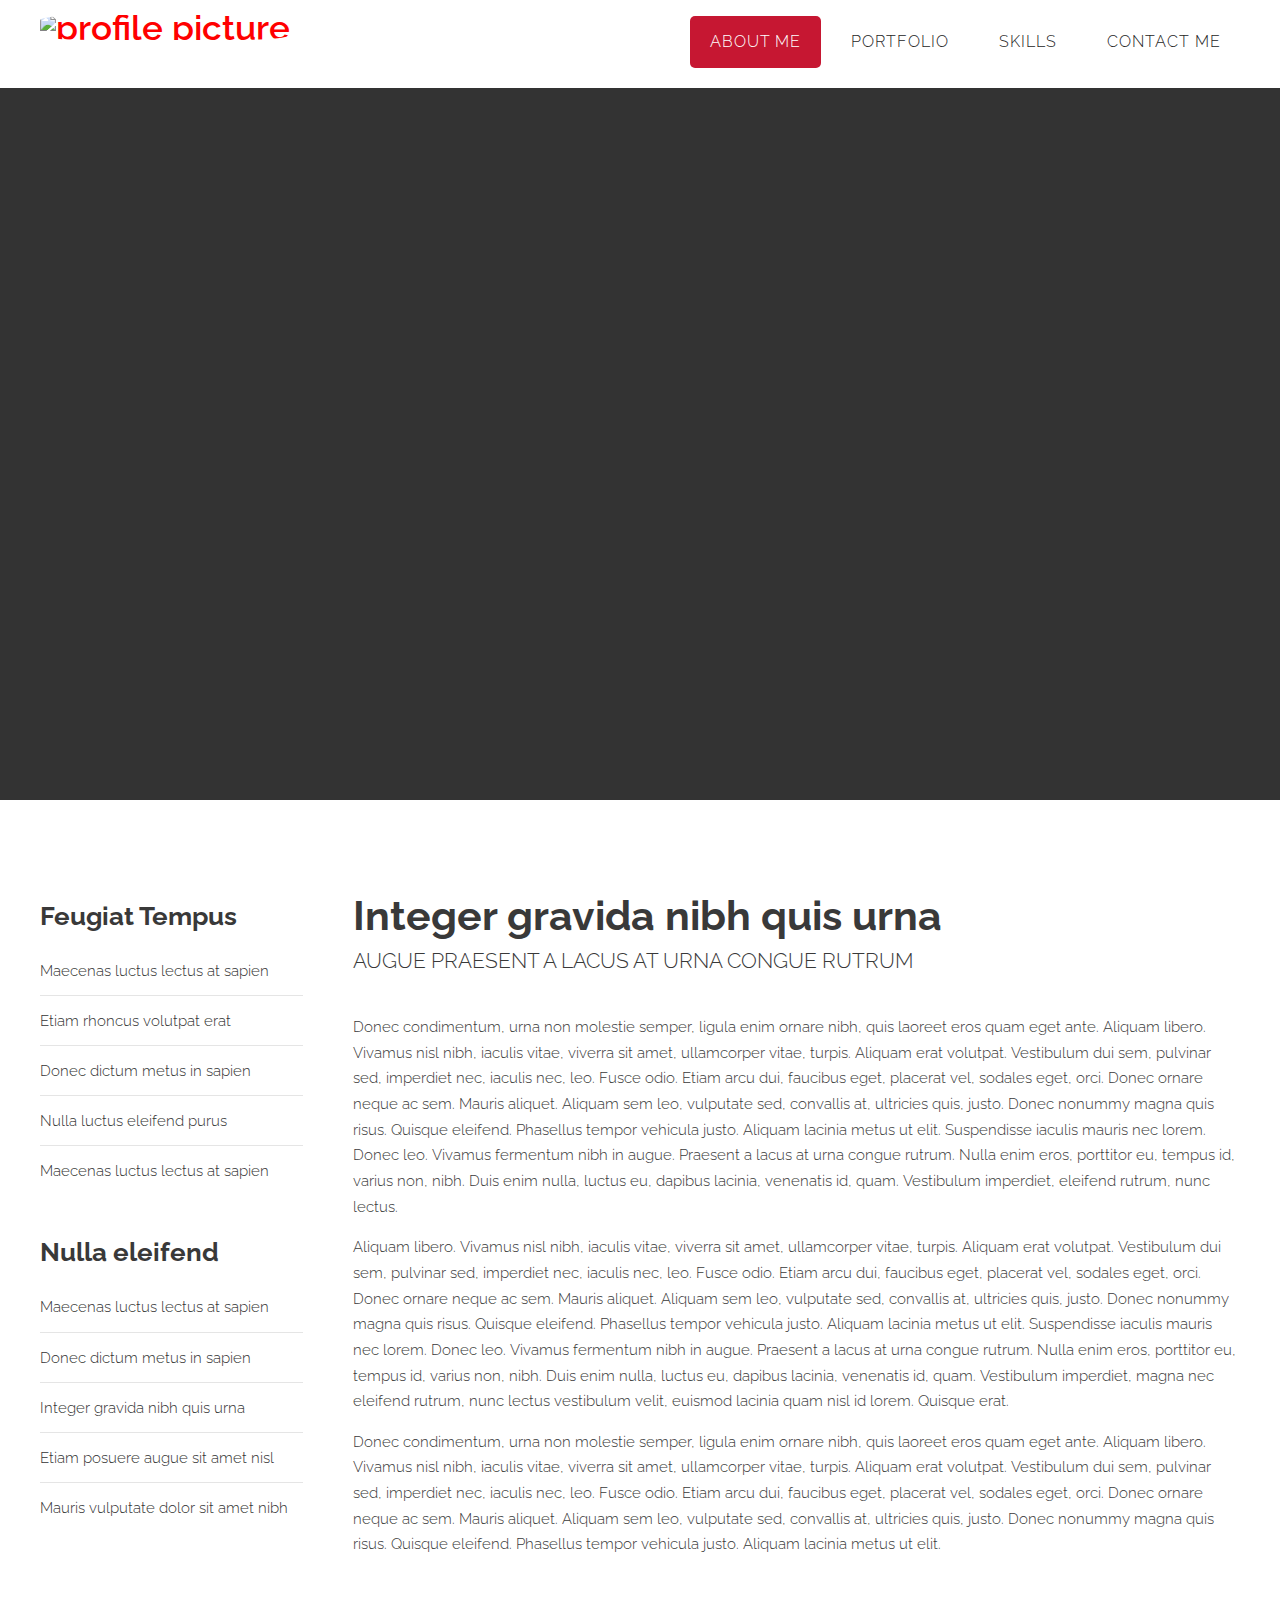
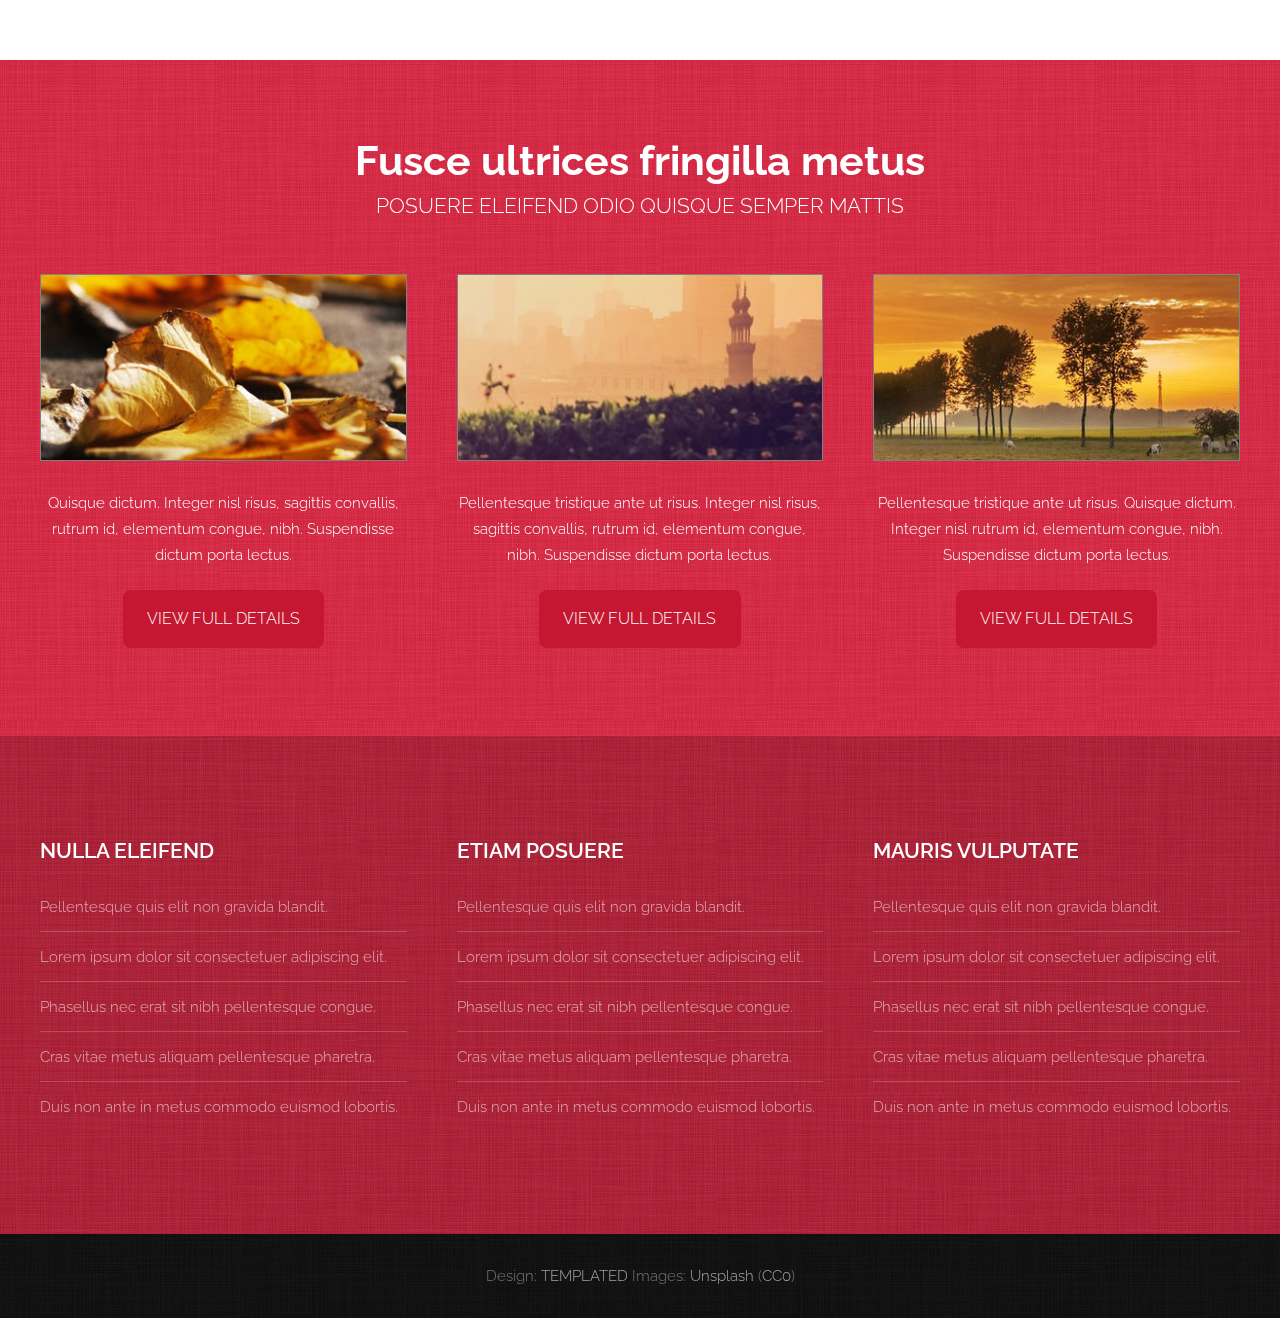
==== commit b54f3f81: "First Draft" ====
--- a/left-sidebar.html
+++ b/left-sidebar.html
@@ -6,7 +6,7 @@
 -->
 <html>
 	<head>
-		<title>Imagination by TEMPLATED</title>
+		<title>Mihir Naik</title>
 		<meta http-equiv="content-type" content="text/html; charset=utf-8" />
 		<meta name="description" content="" />
 		<meta name="keywords" content="" />
@@ -27,27 +27,27 @@
 	<div id="header-wrapper">
 
 		<!-- Header -->
-			<div id="header">
-				<div class="container">
-						
-					<!-- Logo -->
-						<div id="logo">
-							<h1><a href="#">Imagination</a></h1>
-						</div>
+		<div id="header">
+			<div class="container">
 					
-					<!-- Nav -->
-						<nav id="nav">
-							<ul>
-								<li><a href="index.html">Homepage</a></li>
-								<li class="active"><a href="left-sidebar.html">Left Sidebar</a></li>
-								<li><a href="right-sidebar.html">Right Sidebar</a></li>
-								<li><a href="no-sidebar.html">No Sidebar</a></li>
-							</ul>
-						</nav>
-	
-				</div>
+				<!-- Logo -->
+					<div id="logo">
+						<a href="index.html"><img class="img-circle" src="https://i.imgur.com/imHwn99.jpg" alt="profile picture"  height="70"></a>
+					</div>
+				
+				<!-- Nav -->
+					<nav id="nav">
+						<ul>
+							<li class="active"><a href="index.html">About Me</a></li>
+							<li><a href="left-sidebar.html">Portfolio</a></li>
+							<li><a href="right-sidebar.html">Skills</a></li>
+							<li><a href="no-sidebar.html">Contact Me</a></li>
+						</ul>
+					</nav>
+
 			</div>
-		<!-- Header -->
+		</div>
+	<!-- Header -->
 
 		<!-- Banner -->
 			<div id="banner">
--- a/css/style.css
+++ b/css/style.css
@@ -173,6 +173,7 @@
 				display: block;
 				width: 100%;
 				margin-bottom: 2em;
+				border: 1px solid grey;
 			}
 			
 			.image.left
@@ -295,7 +296,7 @@
 			margin-top: 0.5em;
 			padding: 1em 1.5em;
 			background: #c61732;
-			border-radius: 6px;
+			border-radius: 8px;
 			text-decoration: none;
 			text-transform: uppercase;
 			font-size: 1.1em;
@@ -757,8 +758,9 @@
 	{
 		padding: 0em;
 		/* background: #333 url(../images/banner.jpg) no-repeat center; */
-		background: #333 url(https://insideecology.com/wp-content/uploads/2017/11/Walthamstow-landscape-Rachel-Smith-1500x500.jpg) no-repeat center;
+		background: #333 url(https://www.cgu.edu/wp-content/uploads/2016/03/drucker-slider-1500x700.jpg) no-repeat center;
 		background-size: cover;
+		height: 800px;
 	}
 
 	#header
@@ -773,6 +775,15 @@
 			padding: 3em 0em;
 		}
 
+		#techskills {
+			margin-top: -40px;
+			margin-bottom: 40px;
+			font-size: 3em;
+		}
+
+		no-bg {
+			background: white;
+		}
 /*********************************************************************************/
 /* Logo                                                                          */
 /*********************************************************************************/
@@ -1000,7 +1011,7 @@
 	#copyright
 	{
 		position: relative;
-		padding: 3em 0em;
+		padding: 2em 0em;
 		text-align: center;
 		color: rgba(255,255,255,.4);
 	}
